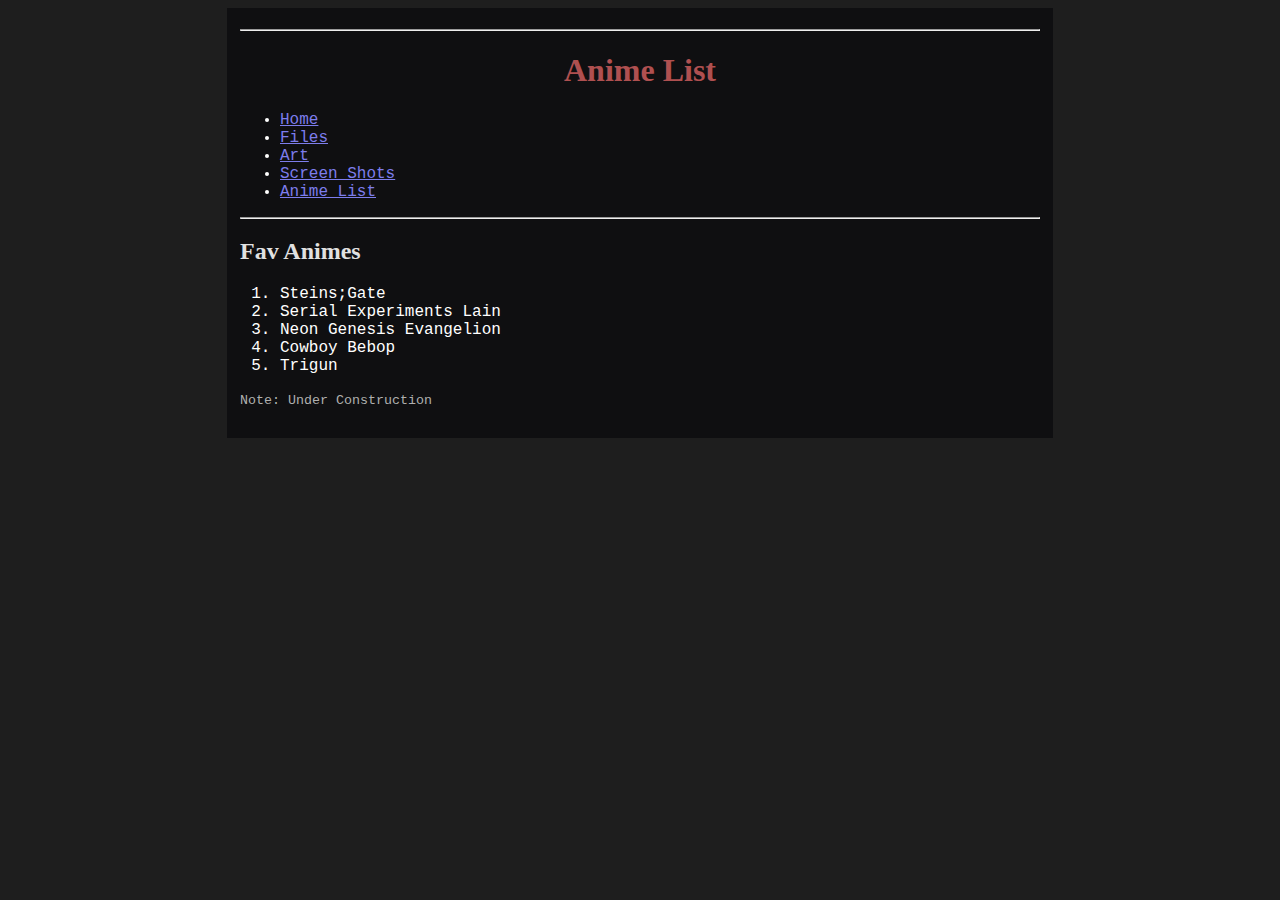
==== anime.html @ 619ae06a "added anime thingie" ====
<!DOCTYPE html>

<html lang="en-US">
<head>
    <link rel="stylesheet" href="styles.css">
</head>
<body>

    <div class="container">
    
   

        <hr>
        <h1>Anime List</h1>
        <ul>
            <li><a href="index.html">Home</a></li>
            <li><a href="files.html">Files</a></li>
            <li><a href="art.html">Art</a></li>
            <li><a href="screenshots.html">Screen Shots</a></li>
            <li><a href="anime.html">Anime List</a></li>
        </ul>
        <hr>

        <h2>Fav Animes</h2>

        <ol>
            <li>Steins;Gate</li>
            <li>Serial Experiments Lain</li>
            <li>Neon Genesis Evangelion</li>
            <li>Cowboy Bebop</li>
            <li>Trigun</li>
        </ol>
        

        <p><small>Note: Under Construction</small></p>

    </div>
    
</body>
</html>
---- styles.css ----
h1 {
    color:rgb(175, 80, 80);
    font-family:'Sans-serif';
    text-align: center;
}
h2 {
    color:rgb(225, 225, 225);
    font-family:'Sans-serif';
}
h3 {
    color:rgb(225, 225, 225);
    font-family:'Sans-serif';
}
p {
    color:rgb(175, 175, 175);
    font-family:'Courier New';
}
body {
    background-color:rgb(30,30,30);
}
a {
    color: rgb(125, 125, 236);
    font-family:'Courier New';
}
li {
    color:white;
    font-family:'Courier New';
}
q {
    color:rgb(175, 175, 175);
    font-family:'Courier New';
}

.container {
    background-color:rgb(15, 15, 17);
    width: 800px;
    padding: 1% 1% 1% 1%;
    
    margin: 0 auto
}
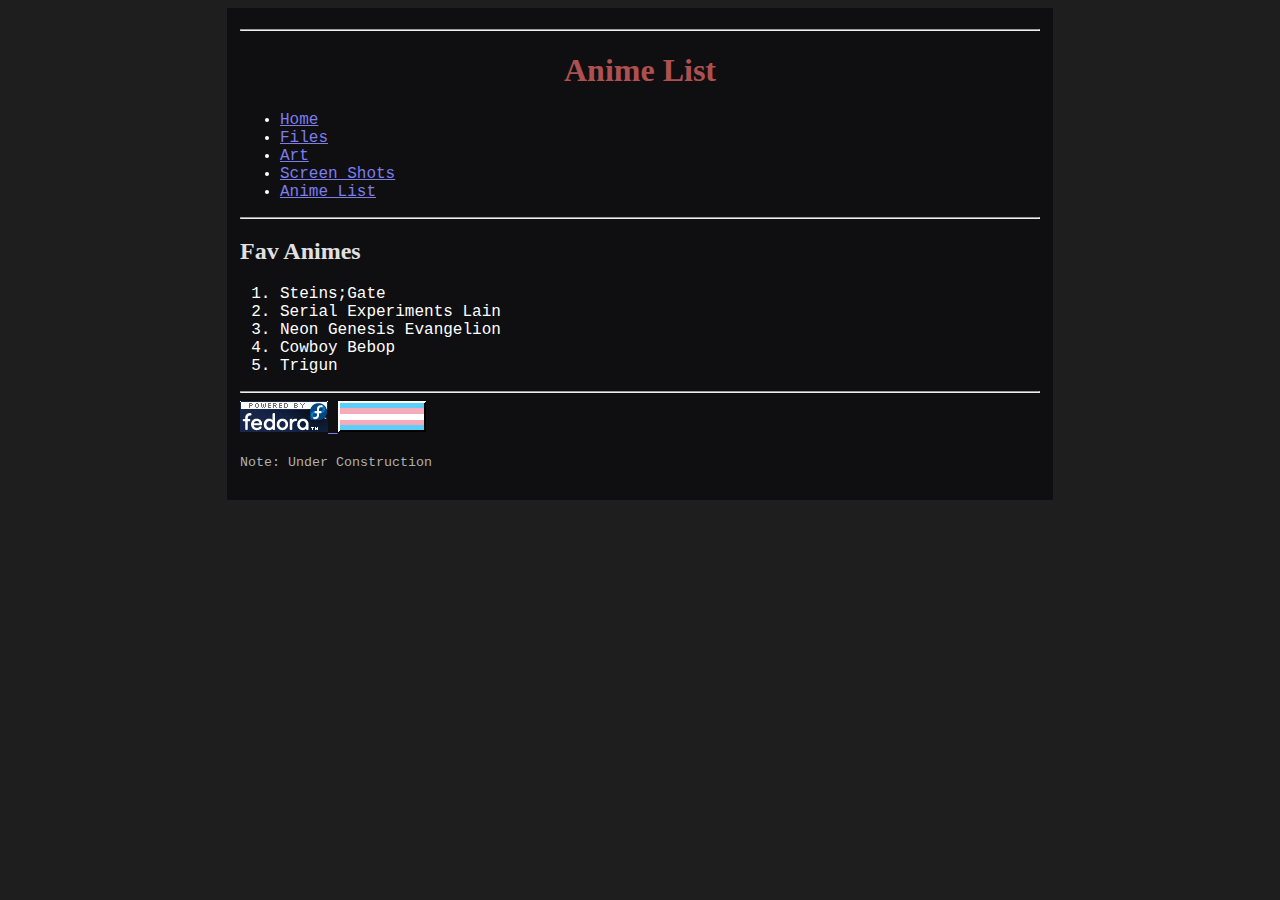
==== commit 1648e201: "added missing bottom buttons" ====
--- a/anime.html
+++ b/anime.html
@@ -30,7 +30,15 @@
             <li>Cowboy Bebop</li>
             <li>Trigun</li>
         </ol>
+
+        <hr>
         
+        <a href="https://fedoraproject.org/">
+            <img src="images/poweredbyfedora.gif">
+        </a>
+
+        <img src="images/trans.png">
+
 
         <p><small>Note: Under Construction</small></p>
 
--- a/styles.css
+++ b/styles.css
@@ -38,3 +38,4 @@
     
     margin: 0 auto
 }
+
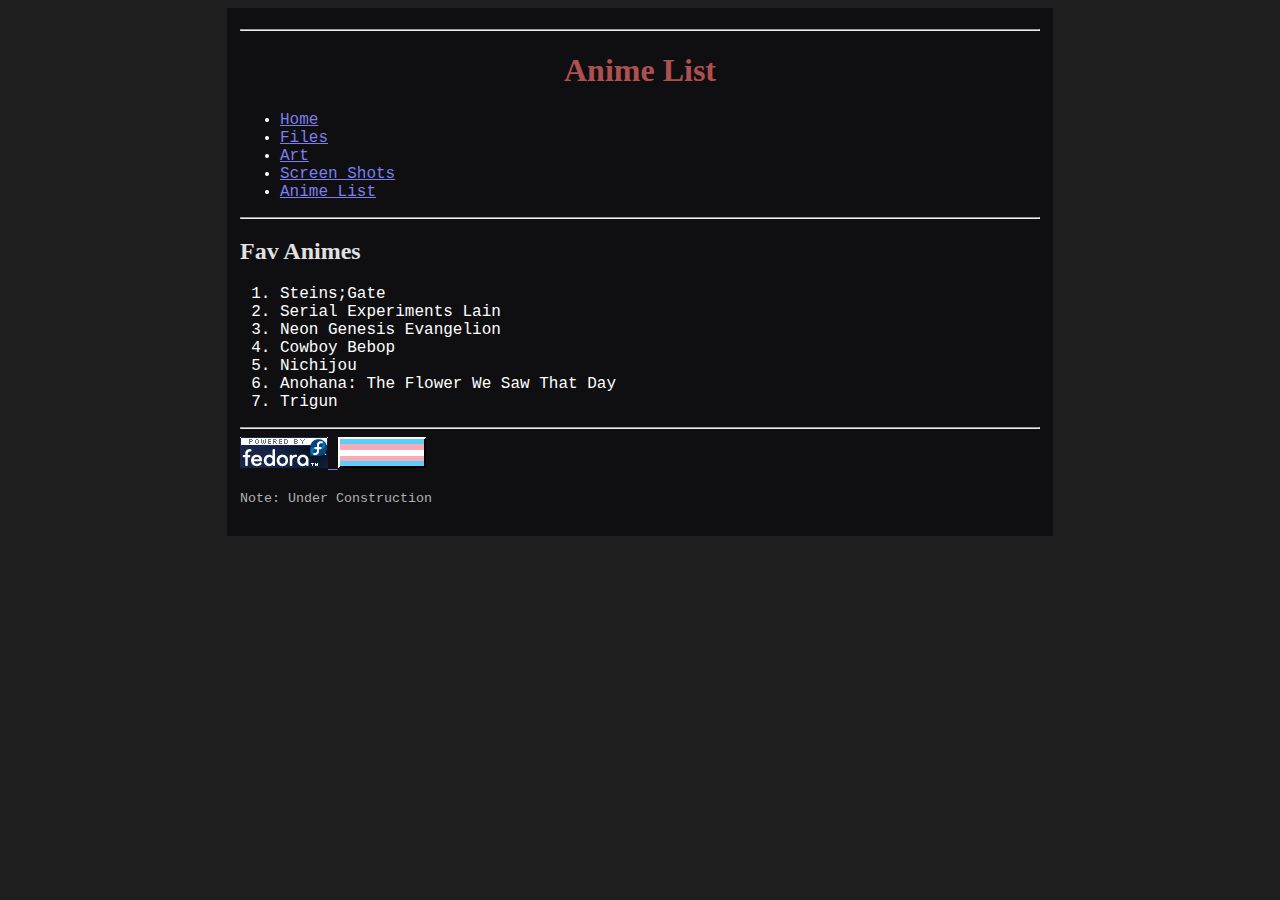
==== commit 38baed03: "added animes to list" ====
--- a/anime.html
+++ b/anime.html
@@ -28,11 +28,13 @@
             <li>Serial Experiments Lain</li>
             <li>Neon Genesis Evangelion</li>
             <li>Cowboy Bebop</li>
+            <li>Nichijou</li>
+            <li>Anohana: The Flower We Saw That Day</li>
             <li>Trigun</li>
         </ol>
 
         <hr>
-        
+
         <a href="https://fedoraproject.org/">
             <img src="images/poweredbyfedora.gif">
         </a>
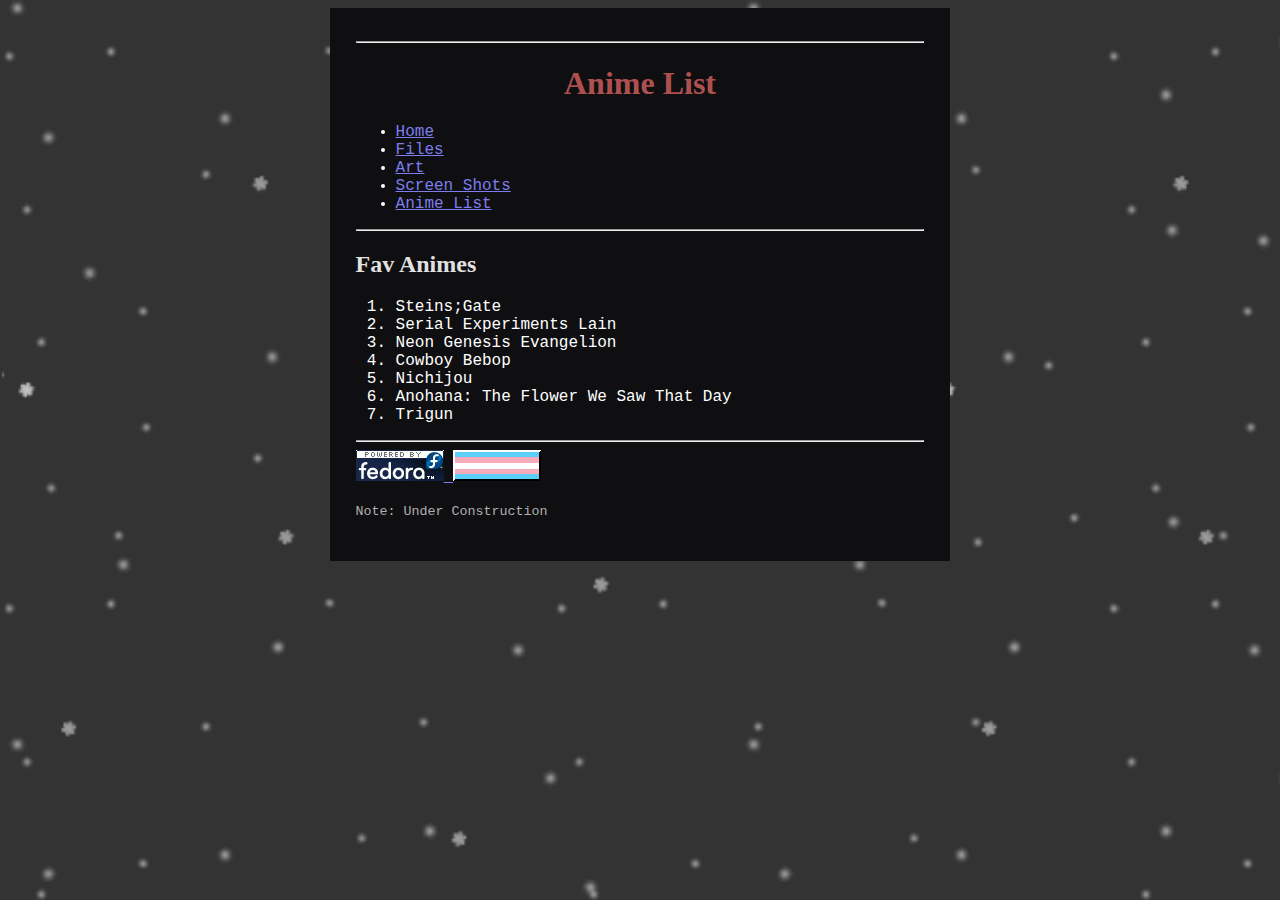
==== commit 50251cbe: "yep" ====
--- a/anime.html
+++ b/anime.html
@@ -2,6 +2,7 @@
 
 <html lang="en-US">
 <head>
+    <title>M4fia Anime Page</title>
     <link rel="stylesheet" href="styles.css">
 </head>
 <body>
--- a/styles.css
+++ b/styles.css
@@ -30,12 +30,16 @@
     color:rgb(175, 175, 175);
     font-family:'Courier New';
 }
-
+body {
+    background-image: url('images/snow.gif');
+    background-repeat: no-repeat;
+    background-attachment: fixed; 
+    background-size: cover;
+}
 .container {
     background-color:rgb(15, 15, 17);
-    width: 800px;
-    padding: 1% 1% 1% 1%;
+    width: 45%;
+    padding: 2% 2% 2% 2%;
     
     margin: 0 auto
-}
-
+}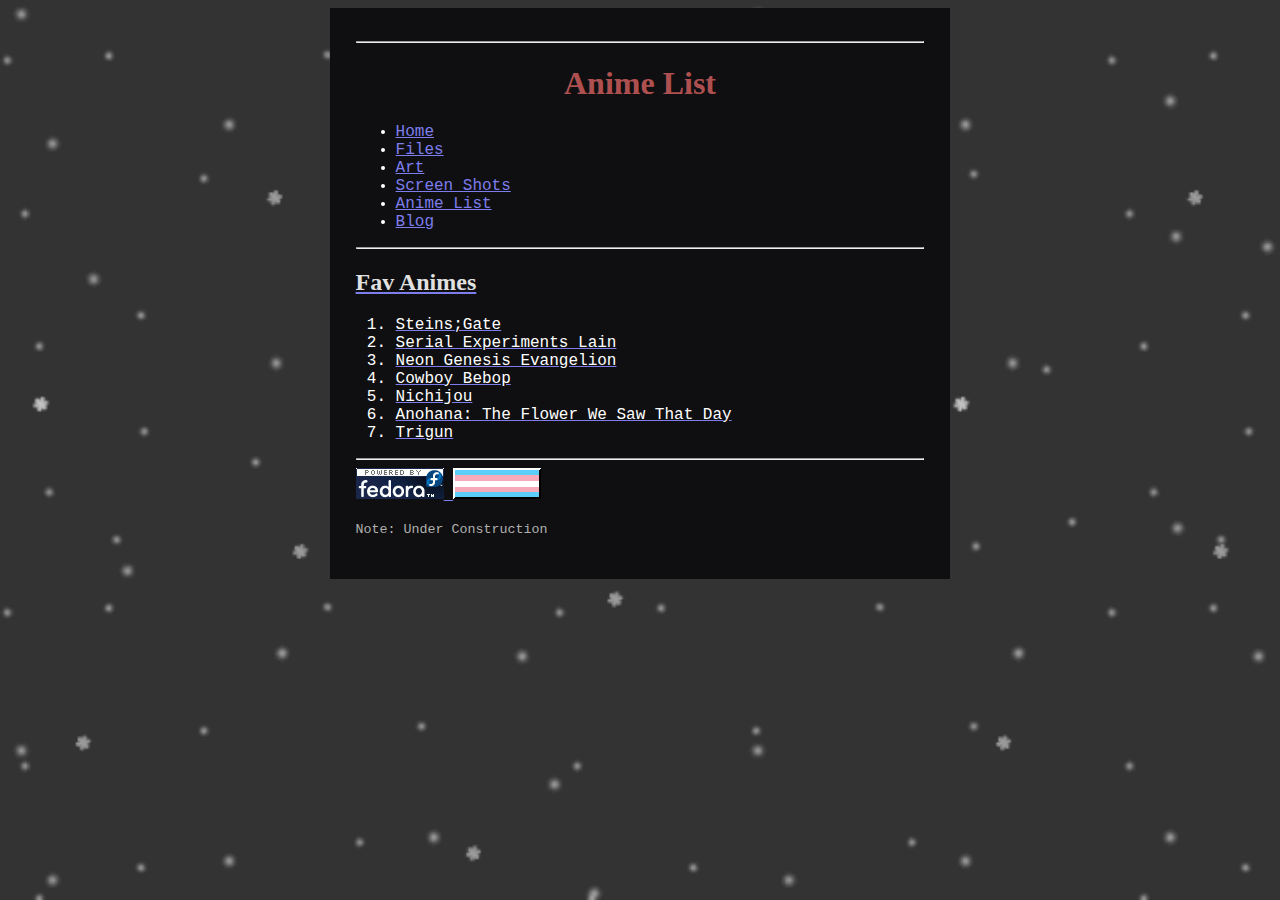
==== commit 707447fb: "blog page, added to hearder" ====
--- a/anime.html
+++ b/anime.html
@@ -19,6 +19,7 @@
             <li><a href="art.html">Art</a></li>
             <li><a href="screenshots.html">Screen Shots</a></li>
             <li><a href="anime.html">Anime List</a></li>
+            <li><a href="blog.html">Blog</li>
         </ul>
         <hr>
 
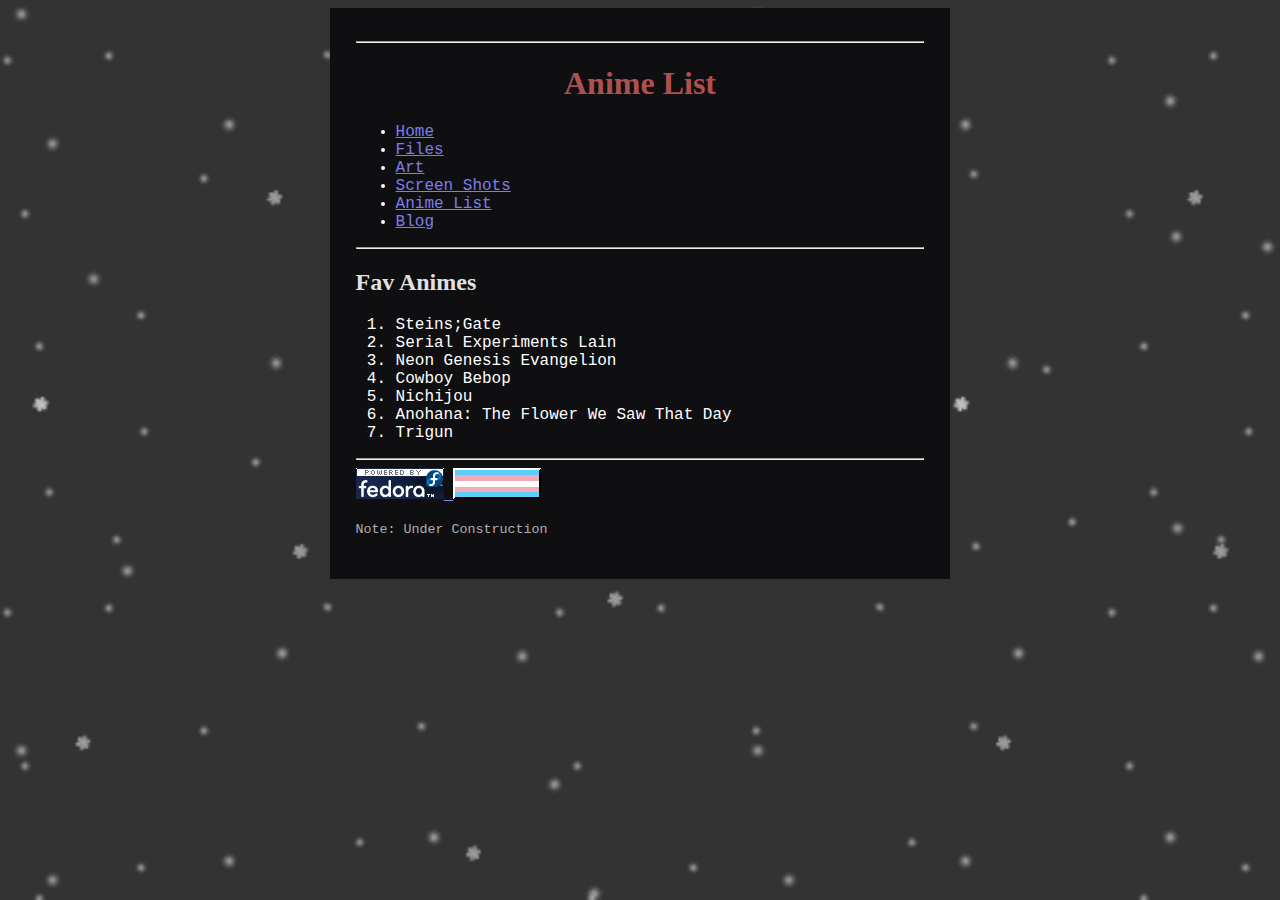
==== commit e835c1ad: "lol" ====
--- a/anime.html
+++ b/anime.html
@@ -19,7 +19,7 @@
             <li><a href="art.html">Art</a></li>
             <li><a href="screenshots.html">Screen Shots</a></li>
             <li><a href="anime.html">Anime List</a></li>
-            <li><a href="blog.html">Blog</li>
+            <li><a href="blog.html">Blog</a></li>
         </ul>
         <hr>
 
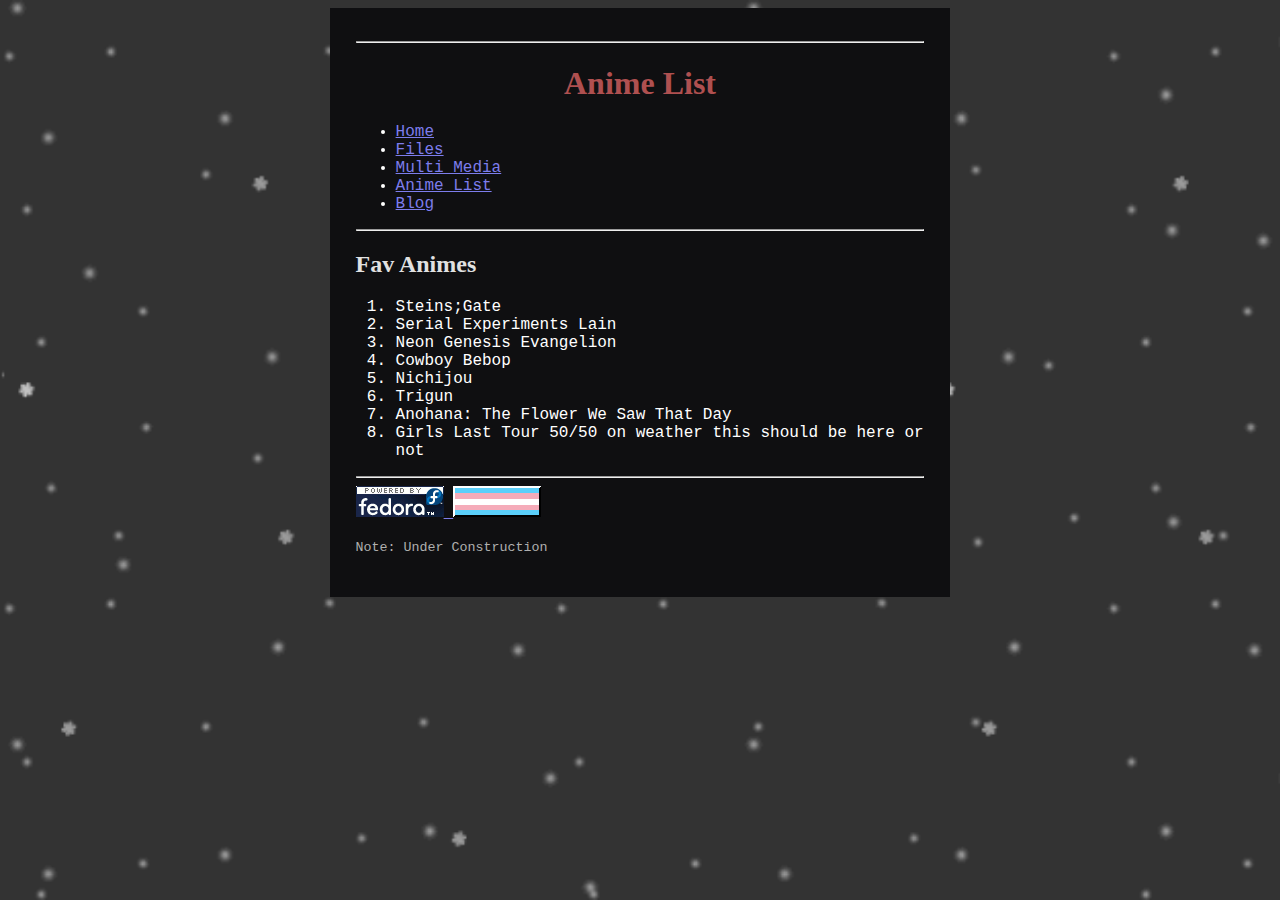
==== commit 0c23bb56: "Deprecated screenshots and art tab. replaced." ====
--- a/anime.html
+++ b/anime.html
@@ -16,8 +16,7 @@
         <ul>
             <li><a href="index.html">Home</a></li>
             <li><a href="files.html">Files</a></li>
-            <li><a href="art.html">Art</a></li>
-            <li><a href="screenshots.html">Screen Shots</a></li>
+            <li><a href="screenshots.html">Multi Media</a></li>
             <li><a href="anime.html">Anime List</a></li>
             <li><a href="blog.html">Blog</a></li>
         </ul>
@@ -31,8 +30,9 @@
             <li>Neon Genesis Evangelion</li>
             <li>Cowboy Bebop</li>
             <li>Nichijou</li>
+            <li>Trigun</li>
             <li>Anohana: The Flower We Saw That Day</li>
-            <li>Trigun</li>
+            <li>Girls Last Tour 50/50 on weather this should be here or not</li>
         </ol>
 
         <hr>
